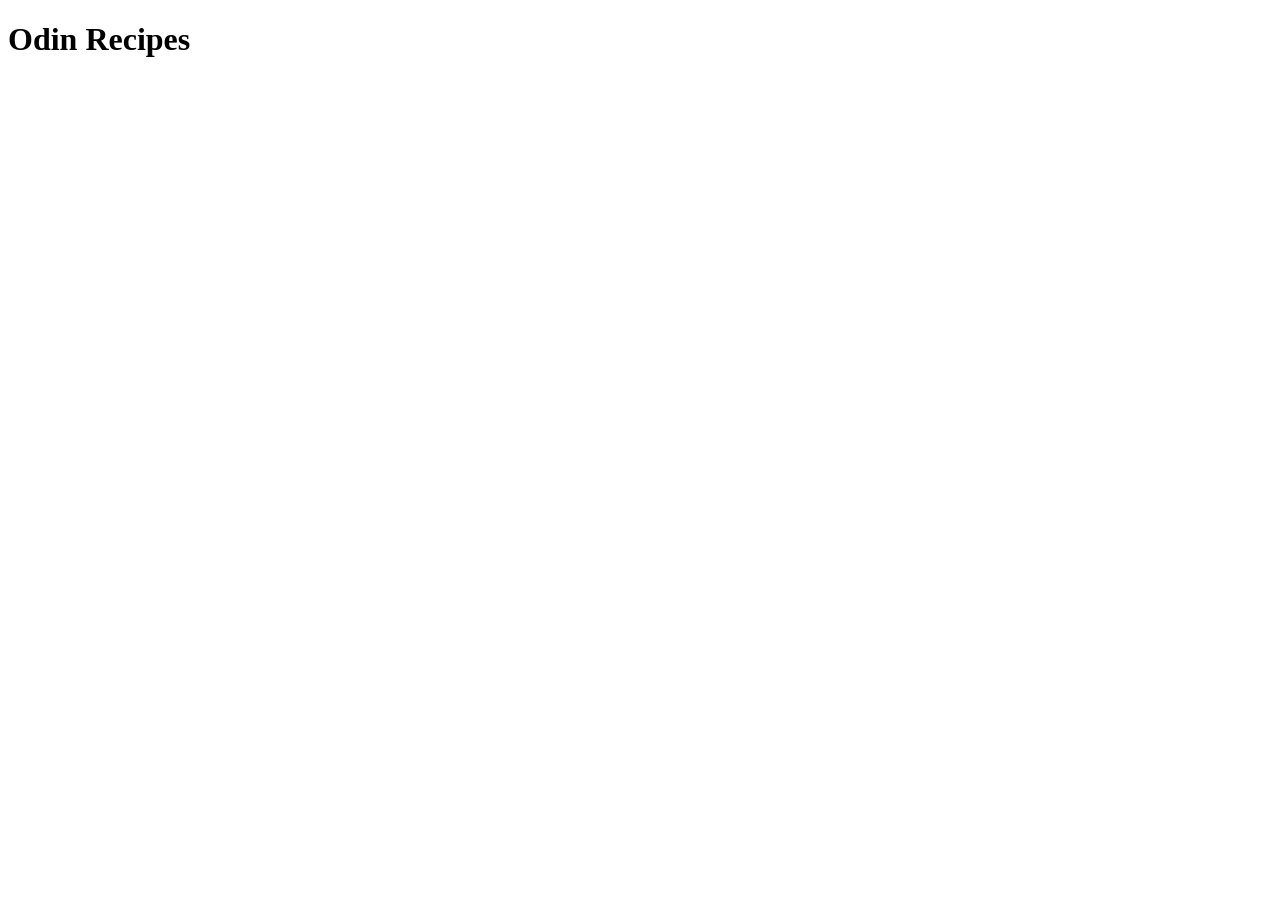
==== index.html @ da5a015f "odin project practice. Recipe page creation. For now, just html edit. But using git is a bit difficu" ====
<!DOCTYPE html>
<html lang="en">
<head>
    <meta charset="UTF-8">
    <meta name="viewport" content="width=device-width, initial-scale=1.0">
    <title>Document</title>
</head>
<body>
    <h1>Odin Recipes</h1>
</body>
</html>
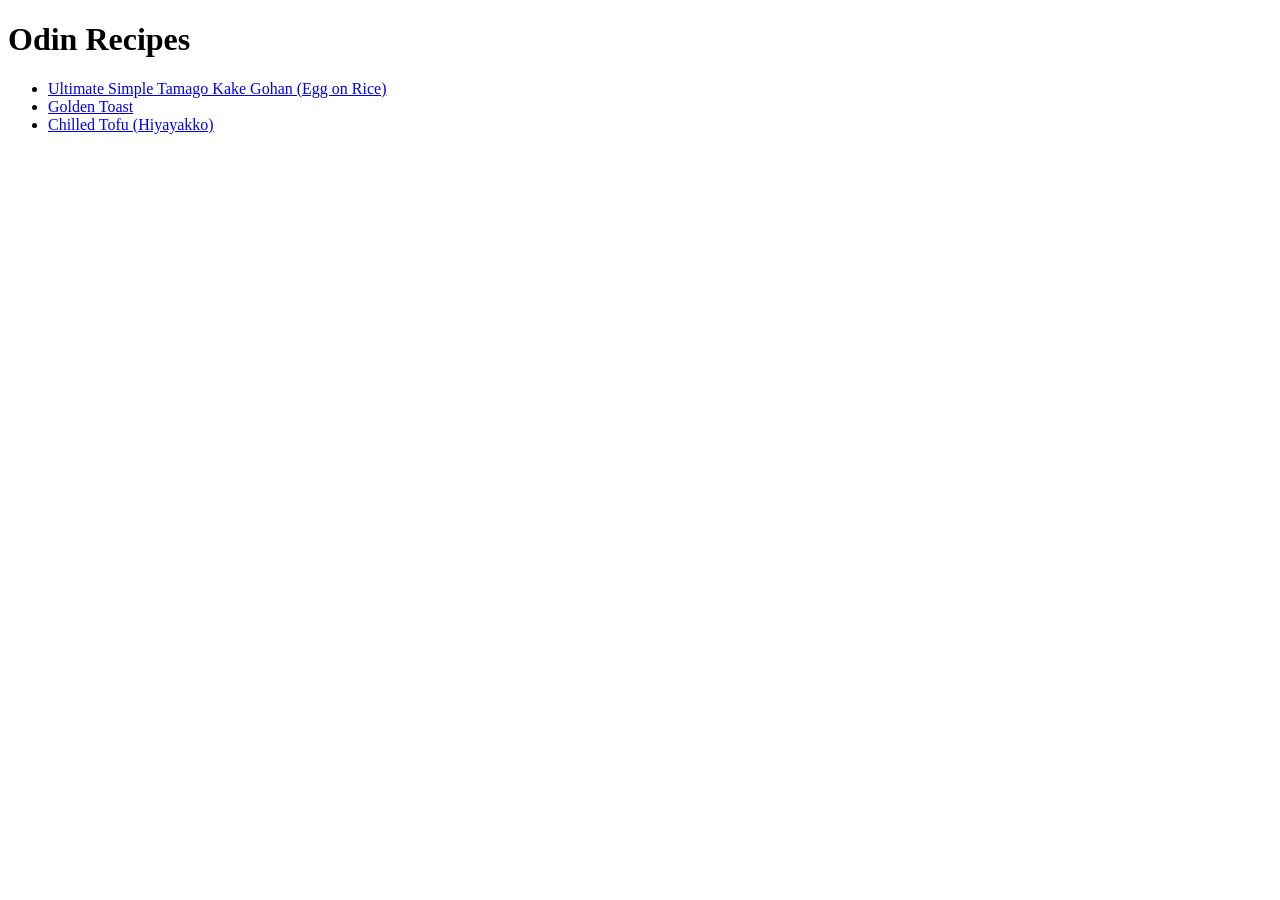
==== commit 8a20050d: "I dont know what to do but anyway try it." ====
--- a/index.html
+++ b/index.html
@@ -7,5 +7,12 @@
 </head>
 <body>
     <h1>Odin Recipes</h1>
+    <ul>
+        <li><a href="recipes/t-gohan.html">Ultimate Simple Tamago Kake Gohan (Egg on Rice)</a></li>
+        <li><a href="recipes/goldentoast.html">Golden Toast</a></li>
+        <li><a href="recipes/hiyayakko.html">Chilled Tofu (Hiyayakko)</a></li>
+    
+    </ul>
+    
 </body>
 </html>
